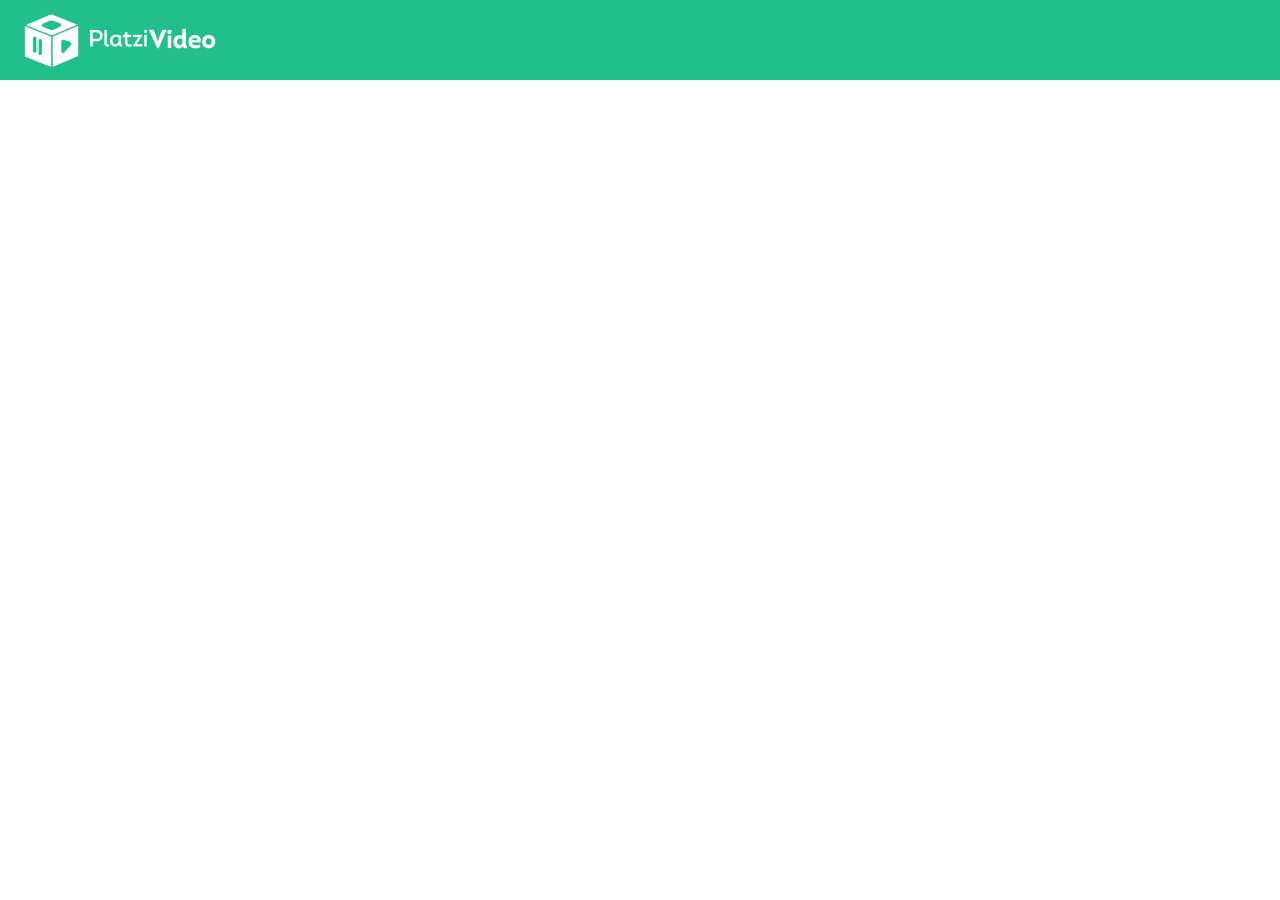
==== index.html @ 327cda51 "Header" ====
<!DOCTYPE html>
<html lang="en">
<head>
    <meta charset="UTF-8">
    <meta name="viewport" content="width=device-width, initial-scale=1.0">
    <link rel="stylesheet" href="styles.css">
    <title>Document</title>
</head>
<body>
    <header>
        <img src="images/logo-platzi-video-BW2.png" alt="">
    </header>
</body>
</html>
---- styles.css ----
*{
    margin:0;
    padding: 0;
}
header{
    width: 100%;
    height: 80px;
    background-color: #21C08B;
}
header img{
    width: 200px;
    padding: 10px;
    margin-left: 10px;
}
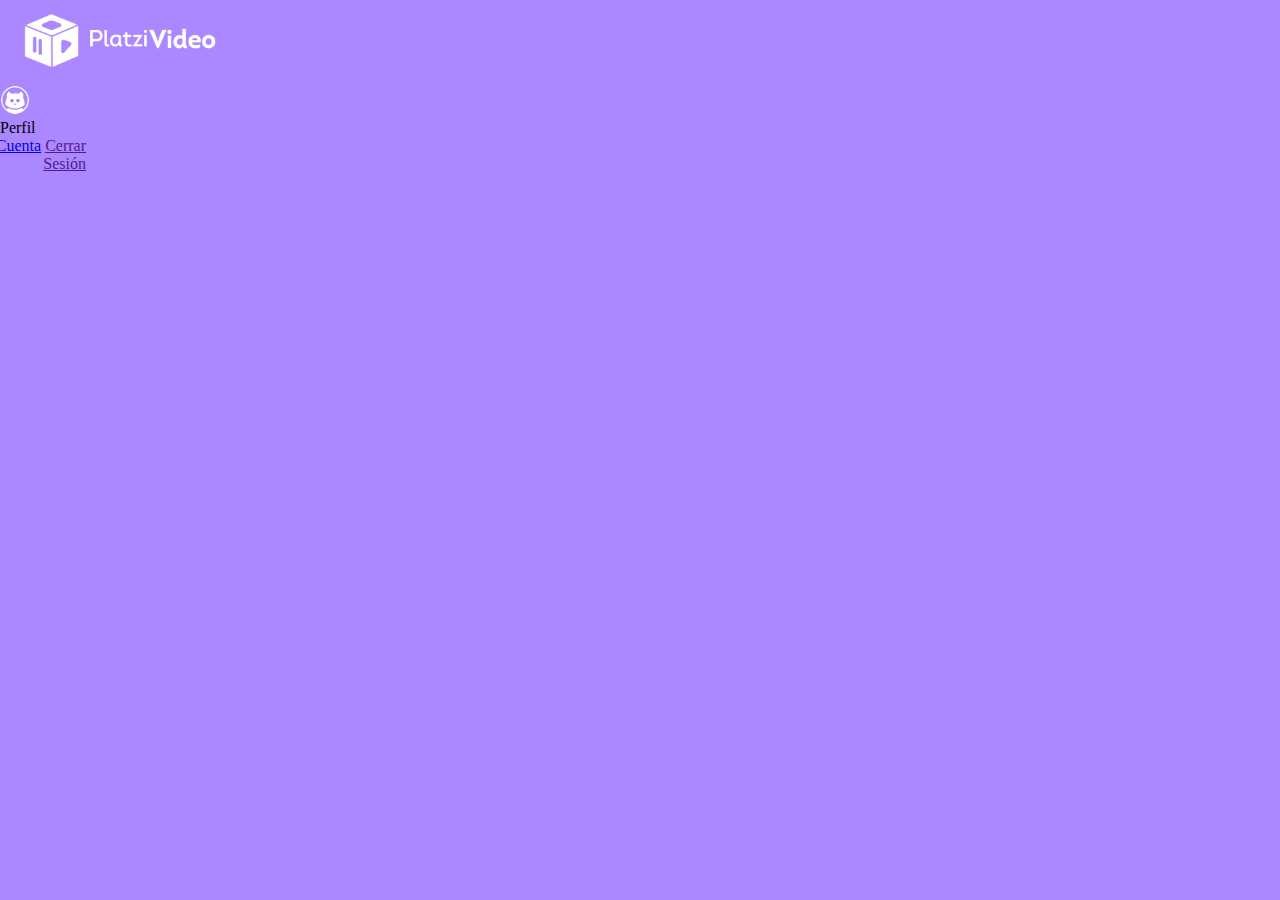
==== commit 3c1d5d36: "Menu desplegable" ====
--- a/index.html
+++ b/index.html
@@ -7,8 +7,21 @@
     <title>Document</title>
 </head>
 <body>
-    <header>
-        <img src="images/logo-platzi-video-BW2.png" alt="">
+    <header class="header">
+        <img class="header__img" src="images/logo-platzi-video-BW2.png" alt="">
+        <div class="header__menu">
+            <div class="header__menu--profile">
+                <img src="./images/profile.png" alt="User">
+                <p>Perfil</p>
+            </div>
+            <ul>
+                <li>
+                    <a href="/">Cuenta</a>
+                    <a href="">Cerrar Sesión</a>
+                    
+                </li>
+            </ul>
+        </div>
     </header>
 </body>
 </html>--- a/styles.css
+++ b/styles.css
@@ -2,13 +2,36 @@
     margin:0;
     padding: 0;
 }
-header{
+body{
+    background-color: #ab88ff;   
+}
+.header{
     width: 100%;
     height: 80px;
-    background-color: #21C08B;
+    background-color: #ab88ff;
 }
-header img{
+.header__img{
     width: 200px;
     padding: 10px;
     margin-left: 10px;
-}+}
+.header__menu{
+    margin-right: 30px;
+}
+.header__menu ul{
+    /*display: none;*/
+    list-style: none;
+    padding: 0;
+    position: absolute;
+    width: 100px;
+    text-align: right;
+    margin: 0 0 0 -14px;
+}
+.header__menu--profile{
+    margin-right: 8px;
+    width: 40px;
+}
+.header__menu--profile img{
+   width: 30px;
+   height: 30px;
+}
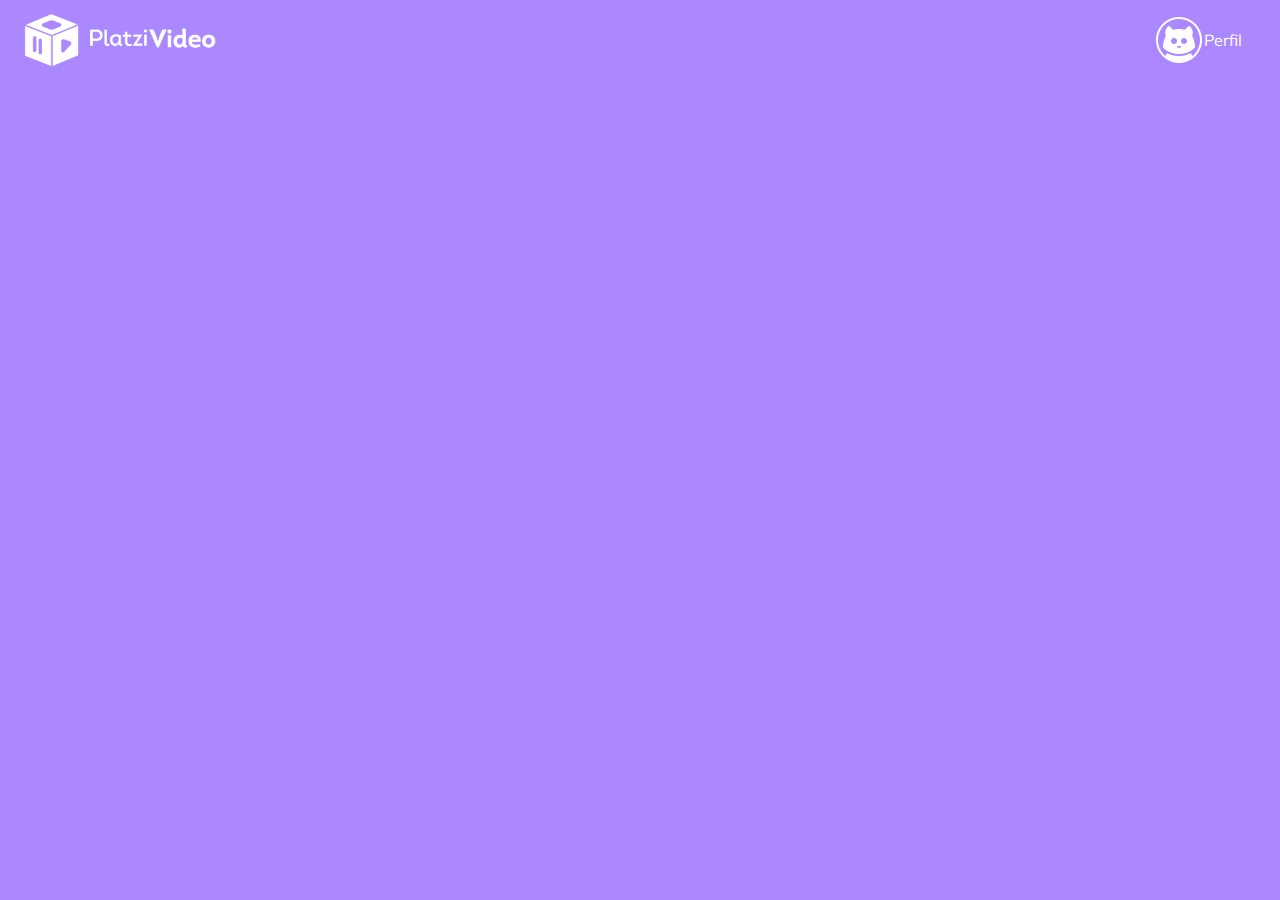
==== commit a8fc2c29: "Estilizando el menu" ====
--- a/index.html
+++ b/index.html
@@ -4,6 +4,8 @@
     <meta charset="UTF-8">
     <meta name="viewport" content="width=device-width, initial-scale=1.0">
     <link rel="stylesheet" href="styles.css">
+    <link rel="preconnect" href="https://fonts.gstatic.com">
+<link href="https://fonts.googleapis.com/css2?family=Mulish:wght@300&display=swap" rel="stylesheet">
     <title>Document</title>
 </head>
 <body>
@@ -15,11 +17,9 @@
                 <p>Perfil</p>
             </div>
             <ul>
-                <li>
-                    <a href="/">Cuenta</a>
-                    <a href="">Cerrar Sesión</a>
-                    
-                </li>
+                <li><a href="/">Cuenta</a></li>
+                <li><a href="">Cerrar Sesión</a></li>  
+               
             </ul>
         </div>
     </header>
--- a/styles.css
+++ b/styles.css
@@ -3,12 +3,16 @@
     padding: 0;
 }
 body{
-    background-color: #ab88ff;   
+    background-color: #ab88ff;  
+    font-family: 'Mulish', sans-serif; 
 }
 .header{
     width: 100%;
     height: 80px;
     background-color: #ab88ff;
+    display: flex;
+    justify-content: space-between;
+    align-items: center;
 }
 .header__img{
     width: 200px;
@@ -16,22 +20,41 @@
     margin-left: 10px;
 }
 .header__menu{
-    margin-right: 30px;
+    margin-right: 30px;    
 }
 .header__menu ul{
-    /*display: none;*/
+    display: none;
     list-style: none;
     padding: 0;
     position: absolute;
     width: 100px;
     text-align: right;
-    margin: 0 0 0 -14px;
+    margin: 0px 0px 0px -14px;
+}
+.header__menu:hover ul, ul:hover{
+    display: block;
+}
+.header__menu li{
+    margin:10px 0;
+}
+.header__menu li a{
+    color:white;
+    text-decoration: none;
+}
+.header__menu li a:hover{
+    text-decoration: underline;
 }
 .header__menu--profile{
     margin-right: 8px;
-    width: 40px;
+    display:flex;
+    align-items:center;
 }
 .header__menu--profile img{
-   width: 30px;
-   height: 30px;
+  
+   width: 50px;
+   height: 50px;
 }
+.header__menu--profile p{
+    margin:0;
+    color:white;
+ }
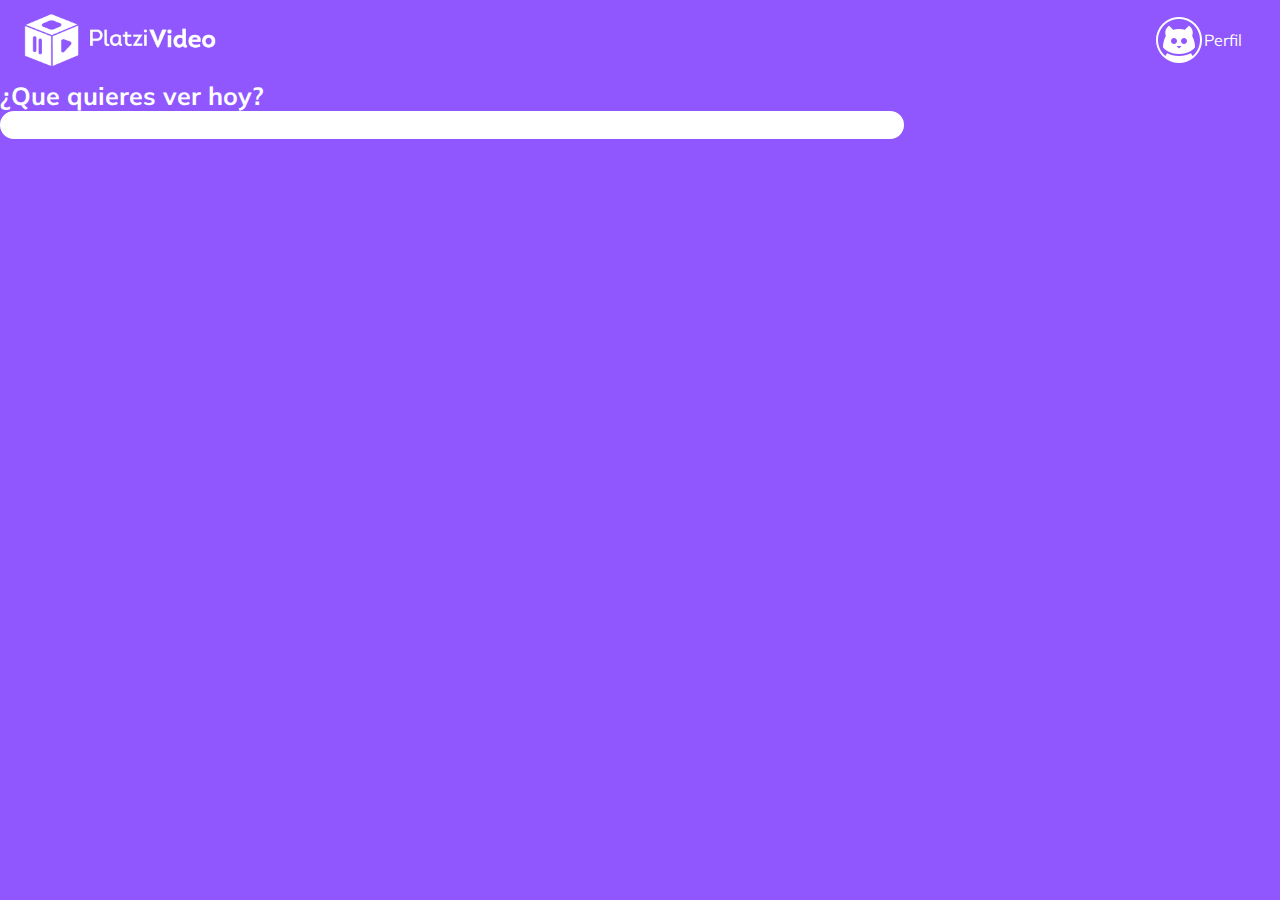
==== commit 6d22607e: "Estilizando el buscador" ====
--- a/index.html
+++ b/index.html
@@ -23,5 +23,9 @@
             </ul>
         </div>
     </header>
+    <section class="main">
+        <h2 class="main__title">¿Que quieres ver hoy?</h2>
+        <input class="input" type="text" placeholder="Buscar...">
+    </section>
 </body>
 </html>--- a/styles.css
+++ b/styles.css
@@ -3,13 +3,13 @@
     padding: 0;
 }
 body{
-    background-color: #ab88ff;  
+    background-color: #8F57FD;  
     font-family: 'Mulish', sans-serif; 
 }
 .header{
     width: 100%;
     height: 80px;
-    background-color: #ab88ff;
+    background-color: #8F57FD;
     display: flex;
     justify-content: space-between;
     align-items: center;
@@ -58,3 +58,24 @@
     margin:0;
     color:white;
  }
+ .main{
+     height: 300px;
+ }
+ .main__title{
+     color:white;
+    font-size: 25px;
+ }
+ .input{
+     border:2px solid white;
+     border-radius: 25px;
+     color:white;
+     font-family:'Mulish', sans-serif; 
+     font-size: 16px;
+     height: 20px;
+     width: 70%;
+     padding: 2px;
+     background-color: rbga(255,255,255,0.1);
+ }
+::placeholder{
+    color:white;
+}
